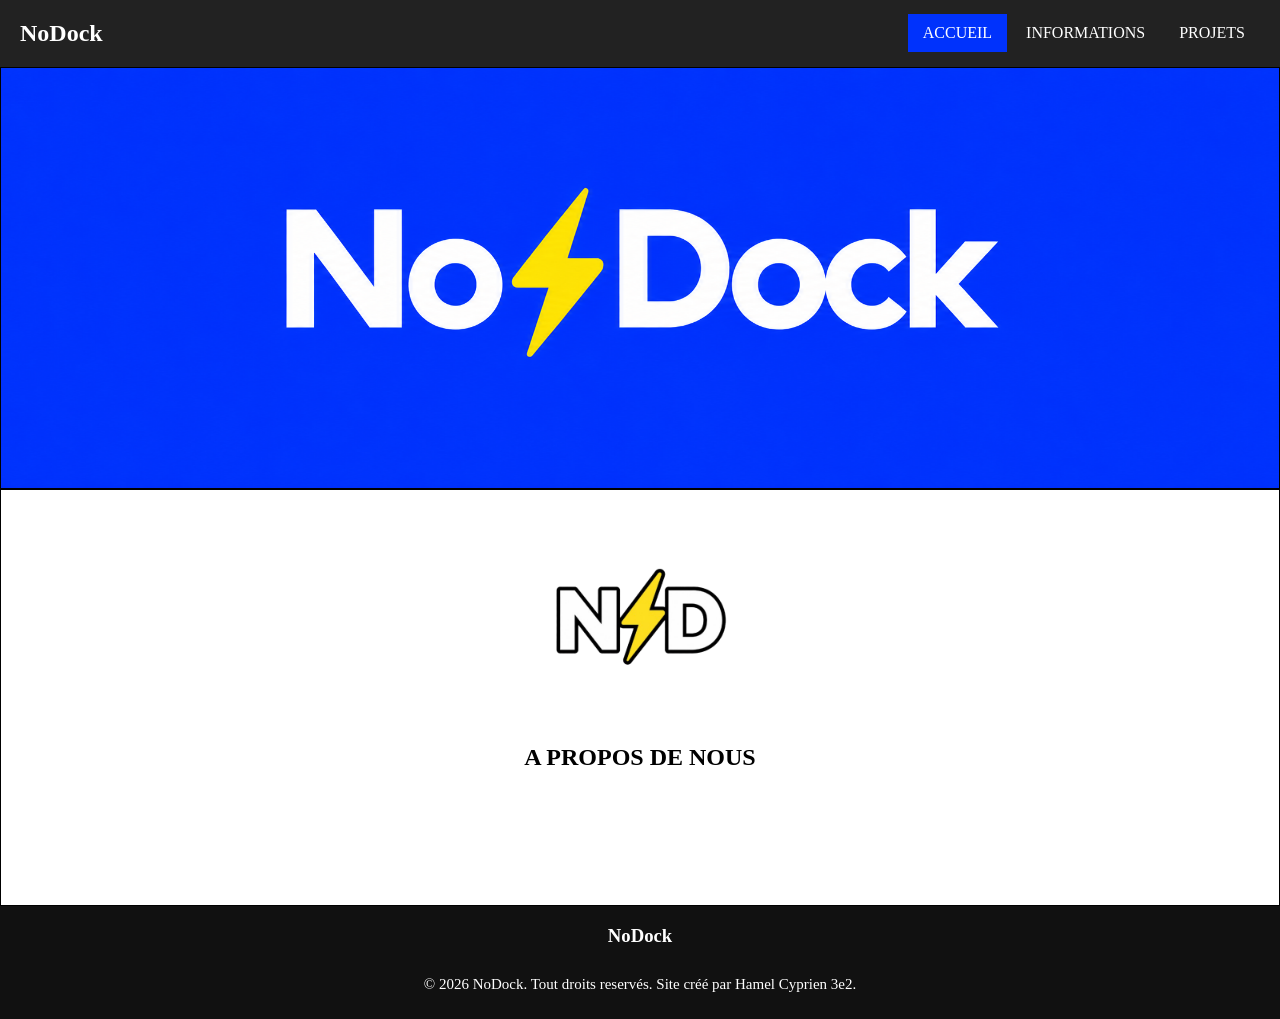
==== index.html @ 8bb7f889 "Add files via upload" ====
<!DOCTYPE html>

<html>

<head>
    <meta name="viewport" content="width=device-width, initial-scale=1.0">
    <title>Accueil</title>
    <link rel="icon" href="NeDls.png" type="image/x-icon">
    <title>NoDock</title>
    <link rel="stylesheet" href="index.css">
    <link href="https://fonts.googleapis.com/css?family=Varela&display=swap" rel="stylesheet">

</head>

<body>

    <header>

        <h2>NoDock</h2>

        <ul>
            <li class="active">
                <nav>
                    <a href="index.html">ACCUEIL</a>
                </nav>
            </li>
            <li>
                <nav><a href="informations.html">INFORMATIONS</a></nsv>
            </li>
            <li>
                <nav><a href="projets.html">PROJETS</a></nav>
            </li>
        </ul>

    </header>
    <section class="s1">



    </section>

    <section class="s2">

        <img src="NeDls.png" alt="photo" class="Logo1">
        <h2>A PROPOS DE NOUS</h2>

        <p>

        </p>


    </section>

    <footer>
        <h3>NoDock</h3>
        <p class="pf">© 2026 NoDock. Tout droits reservés. Site créé par Hamel Cyprien 3e2.</p>
    </footer>

</body>


</html>
---- index.css ----
header,
footer {
    background-color: rgb(34, 34, 34);
    color: white;
    margin: 0px;
    padding: 0 20px;
    text-decoration: none;
    text-transform: none;
}

header {
    display: flex;
    justify-content: space-between;
    align-items: center;
}

header ul {
    margin: 0;
    padding: 0;
    list-style: none;
}

header ul li {
    display: inline-block;
    padding: 10px 15px;
    cursor: pointer;
    font-size: 1 rem;

}

.s1 {
    border: solid 1px black;
    padding: 210px;
    color: white;
    background-image: url("NoDockbann.png");
    background-position: center;
    Background-size: cover;
}

.s2 {
    background-color: rgb(255, 255, 255);
    color: black;
    text-align: center;
    padding: 30px;
    border: solid 1px black;
}

.s3 {
    background-color: rgb(233, 229, 11);
    color: black;
    text-align: center;
    padding: 30px;
    border: solid 1px black;
}

footer {
    background-color: #111;
    color: white;
    text-align: center;
    padding:1px;
}

footer a {
    color: white;
    text-decoration: none;
}

header a {
    text-decoration: none;
    color: white;
}

button {
    color: white;
    background-color: black;
    height: 50px;
    width: 160px;
    font-size: 30px;
    border-radius: 5px;
    border-color: black;
    cursor: pointer;
}

body {
    margin: 0;
    padding: 0;
}

.active {
    background-color: #0032fc;
}

p {
    font-size: 22px;
    text-align: center;
    padding: 30px 30px;
}

.pf {
    font-size: 15px;
    text-align: center;
    padding: 10px 10px;
}

.Logo1 {
    height: 200px;
    width: 200px;
    max-width: 100%;
    border-radius: 50%;
}
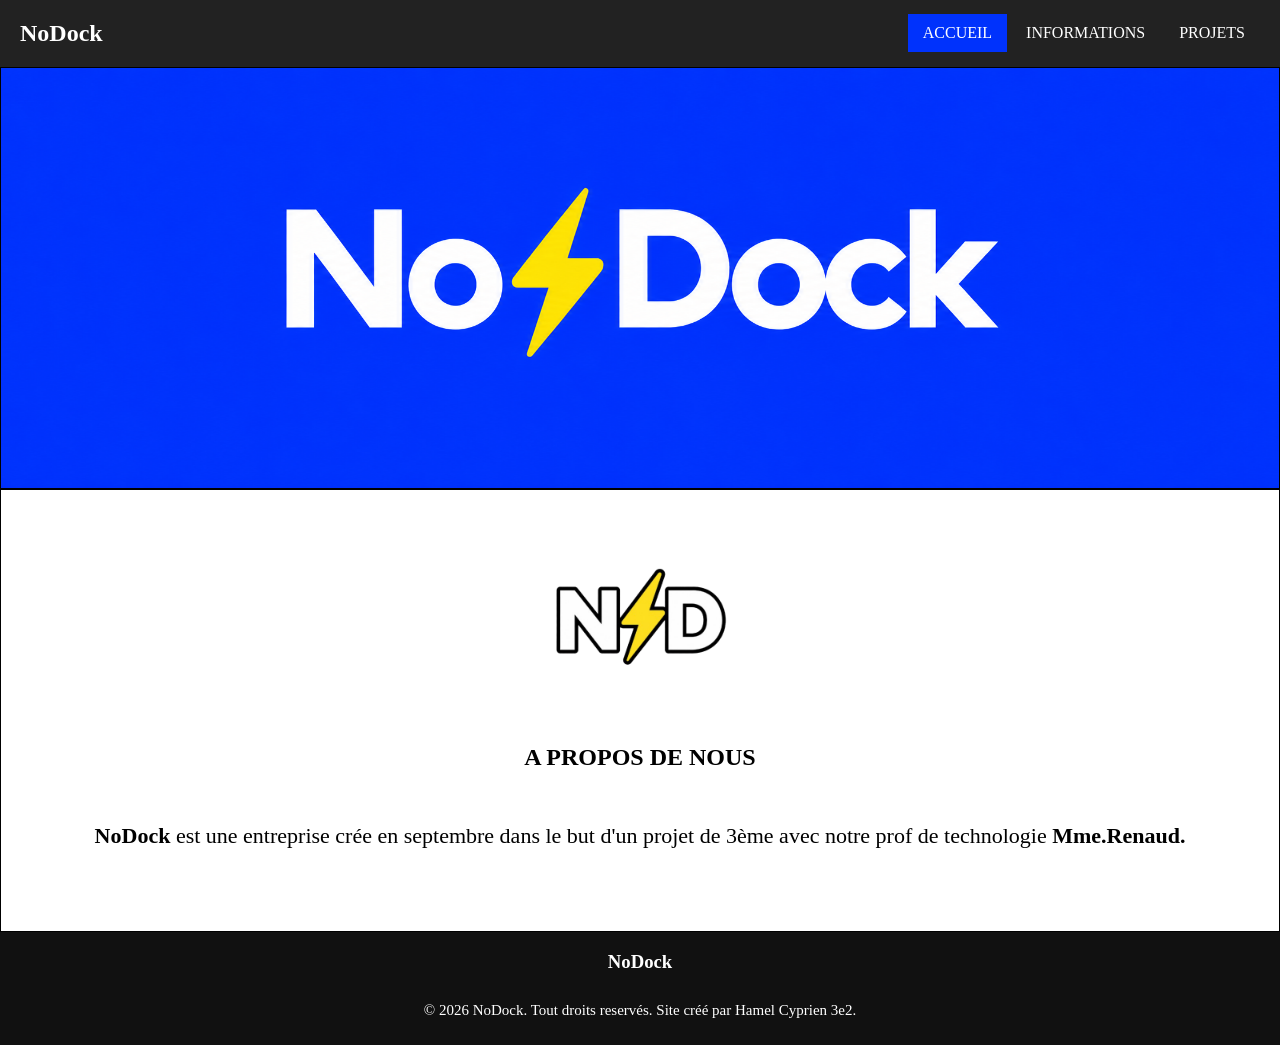
==== commit a76bdf84: "Update index.html with company description Added a description about NoDock and fixed HTML structure" ====
--- a/index.html
+++ b/index.html
@@ -45,7 +45,8 @@
         <h2>A PROPOS DE NOUS</h2>
 
         <p>
-
+<strong>NoDock</strong> est une entreprise crée en septembre dans le but d'un projet de 3ème avec notre prof de technologie <strong>Mme.Renaud.</strong>
+            
         </p>
 
 
@@ -59,4 +60,4 @@
 </body>
 
 
-</html>+</html>
